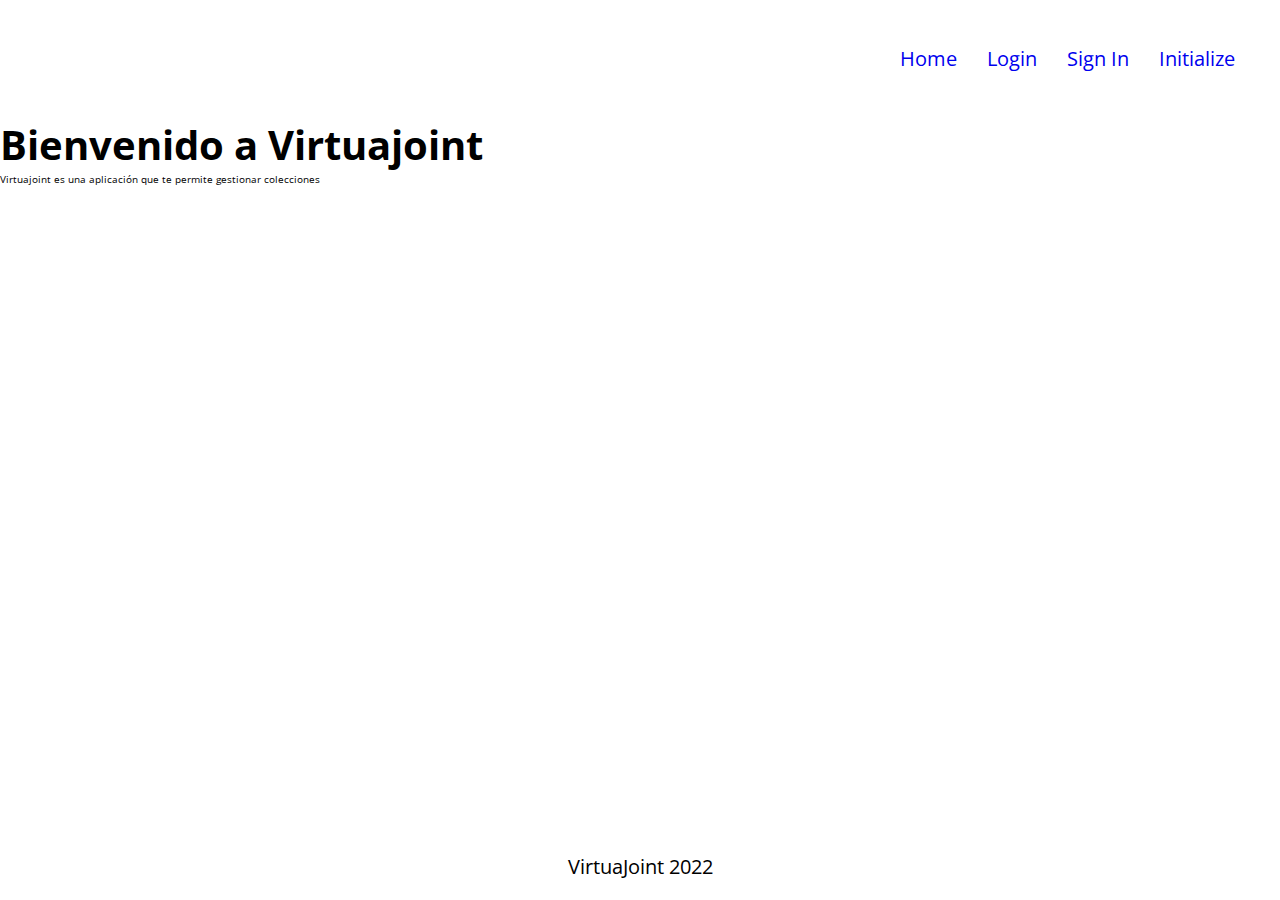
==== public/index.html @ 9a673e8e "Añadí un todo al footer en el login" ====
<!DOCTYPE html>
<html lang="en">

<head>
    <meta charset="UTF-8">
    <meta http-equiv="X-UA-Compatible" content="IE=edge">
    <meta name="viewport" content="width=device-width, initial-scale=1.0">
    <link rel="preconnect" href="https://fonts.googleapis.com">
    <link rel="preconnect" href="https://fonts.gstatic.com" crossorigin>
    <link href="https://fonts.googleapis.com/css2?family=Open+Sans:wght@300;400;500&display=swap" rel="stylesheet">
    <link rel="stylesheet" href="./css/styles.css">
    <title>Home - VirtuaJoint</title>
</head>

<body>
    <nav class="navbar">
        <ul class="navbar-menu">
            <li> <a href="http://virtuajoint.test/">Home</a> </li>
            <li> <a href="http://virtuajoint.test/login.html">Login</a> </li>
            <li> <a href="http://virtuajoint.test/signin.html">Sign In</a> </li>
            <li> <a href="http://virtuajoint.test/initialize.html">Initialize</a></li>
        </ul>
    </nav>

    <section class="heroSection">
        <h1>Bienvenido a Virtuajoint</h1>
        <p>Virtuajoint es una aplicación que te permite gestionar colecciones</p>
    </section>

    <footer class="footer">
        <!-- TODO Hay que trabajar en este footer -->
        <p>VirtuaJoint 2022</p>
    </footer>
</body>

</html>
---- public/css/styles.css ----
* {
    margin: 0;
    padding: 0;
    box-sizing: inherit;
    text-decoration: none;
    list-style: none;
    font-family: "Open Sans", sans-serif;
}
html {
    font-size: 62.5%; /*Validar si esto nos funciona*/
    scroll-behavior: smooth;
    box-sizing: border-box;
}

body {
    position: relative;
    height: 100vh;
}

h1 {
    font-size: 4rem;
}

.navbar {
    display: flex;
    justify-content: end;
    text-align: center;
    padding: 3rem;
    font-size: 2rem;
}

.navbar-menu {
    display: flex;
    flex-direction: row;
}

.navbar-menu li {
    padding: 1.5rem;
}

.hero {
    display: flex;
    justify-content: center;
    align-items: center;
    height: 70vh;
}

.hero h1 {
    text-align: center;
}

.footer {
    position: absolute;
    bottom: 0;
    width: 100%;
    padding: 2rem;
    text-align: center;
    font-size: 2rem;
}

@media (max-width: 640px) {
    .navbar {
        justify-content: center;
    }

    .hero {
        height: 50vh;
    }

    .navbar-menu {
        flex-direction: column;
    }
}

span.asterisk{
    color: crimson;
}
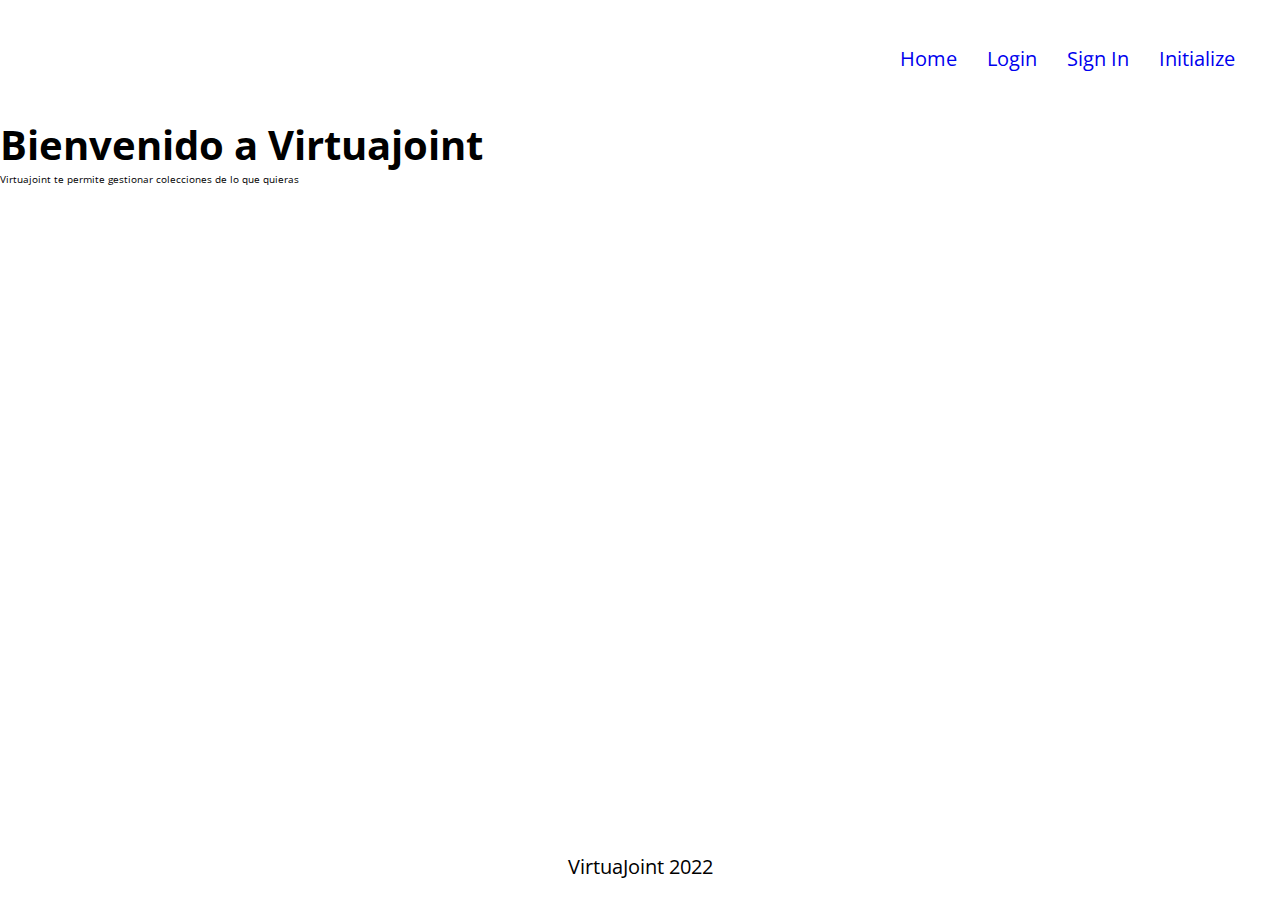
==== commit b2caf384: "Agregué los campos faltantes del login en la BD" ====
--- a/public/index.html
+++ b/public/index.html
@@ -24,11 +24,11 @@
 
     <section class="heroSection">
         <h1>Bienvenido a Virtuajoint</h1>
-        <p>Virtuajoint es una aplicación que te permite gestionar colecciones</p>
+        <p>Virtuajoint te permite gestionar colecciones de lo que quieras</p>
     </section>
 
     <footer class="footer">
-        <!-- TODO Hay que trabajar en este footer -->
+        <!-- TODO @humberto Hay que trabajar en este footer -->
         <p>VirtuaJoint 2022</p>
     </footer>
 </body>
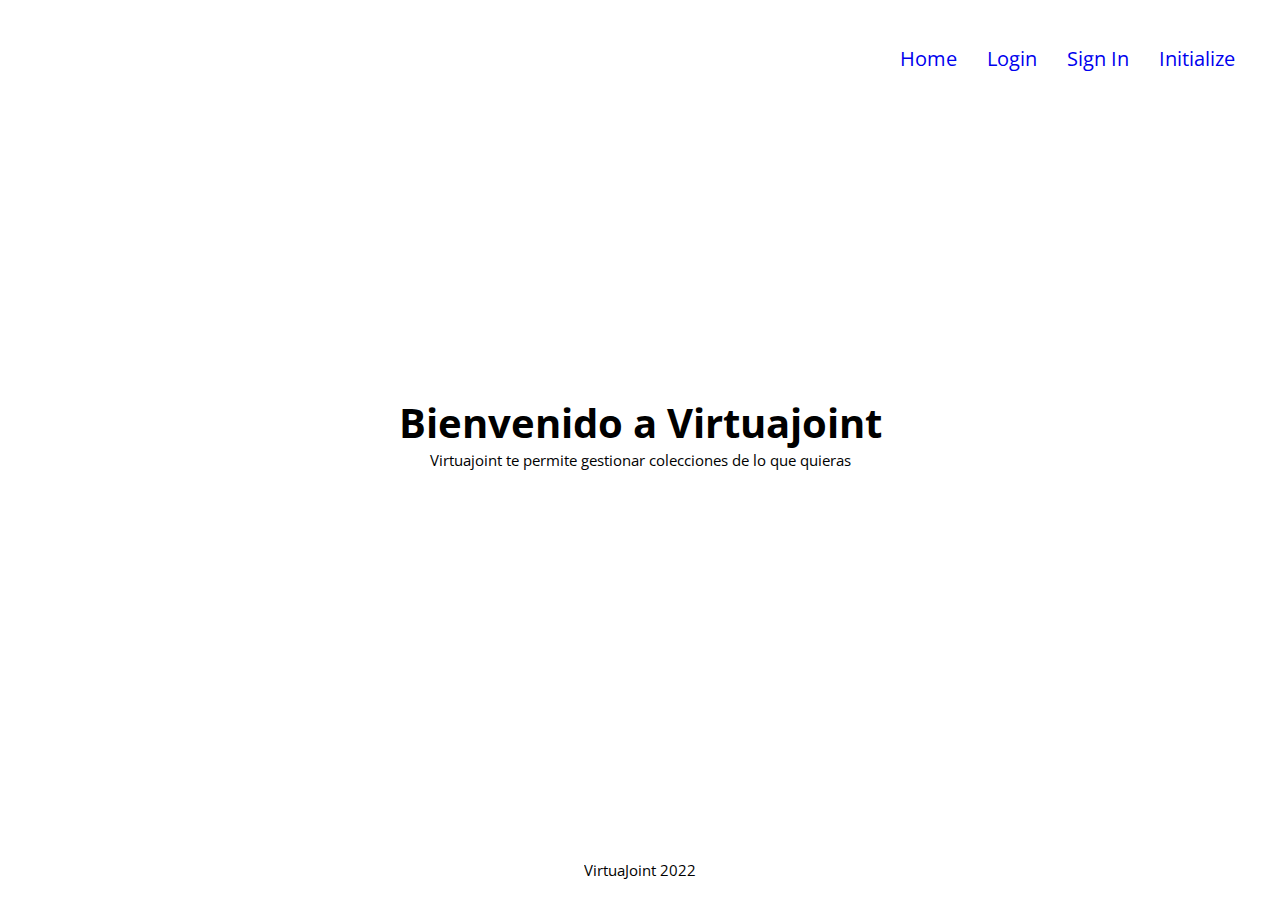
==== commit e658bdc0: "Realizados los TODOs acotados por Natán, corregidos los estilos generales" ====
--- a/public/index.html
+++ b/public/index.html
@@ -22,7 +22,7 @@
         </ul>
     </nav>
 
-    <section class="heroSection">
+    <section class="heroSection mainSection">
         <h1>Bienvenido a Virtuajoint</h1>
         <p>Virtuajoint te permite gestionar colecciones de lo que quieras</p>
     </section>
--- a/public/css/styles.css
+++ b/public/css/styles.css
@@ -21,6 +21,22 @@
     font-size: 4rem;
 }
 
+h2 {
+    font-size: 2rem;
+}
+
+p,
+label {
+    font-size: 1.5rem;
+}
+
+input {
+    width: 40rem;
+    height: 4rem;
+    padding: 0 1rem;
+    font-size: 1.5rem;
+}
+
 .navbar {
     display: flex;
     justify-content: end;
@@ -38,15 +54,44 @@
     padding: 1.5rem;
 }
 
-.hero {
+.mainSection {
     display: flex;
+    flex-direction: column;
     justify-content: center;
     align-items: center;
     height: 70vh;
+    width: 100%;
 }
 
-.hero h1 {
-    text-align: center;
+.form-login {
+    display: flex;
+    flex-direction: column;
+    padding: 5rem;
+}
+
+.form-signin {
+    display: flex;
+    flex-direction: row;
+    gap: 5rem;
+    padding: 5rem;
+}
+
+form input {
+    margin-bottom: 1rem;
+}
+
+input[type="submit"] {
+    margin-top: 2rem;
+}
+
+.form-div {
+    display: flex;
+    flex-direction: column;
+}
+
+.link-forgotPassword {
+    color: blue;
+    text-decoration: underline;
 }
 
 .footer {
@@ -58,9 +103,18 @@
     font-size: 2rem;
 }
 
-@media (max-width: 640px) {
+@media (max-width: 900px) {
+    form {
+        flex-direction: column;
+        gap: 0;
+    }
+
     .navbar {
         justify-content: center;
+    }
+
+    .mainSection {
+        margin-top: 5rem;
     }
 
     .hero {
@@ -70,9 +124,13 @@
     .navbar-menu {
         flex-direction: column;
     }
+
+    .footer {
+        position: relative;
+        margin-top: 10rem;
+    }
 }
 
-span.asterisk{
+span.asterisk {
     color: crimson;
 }
-
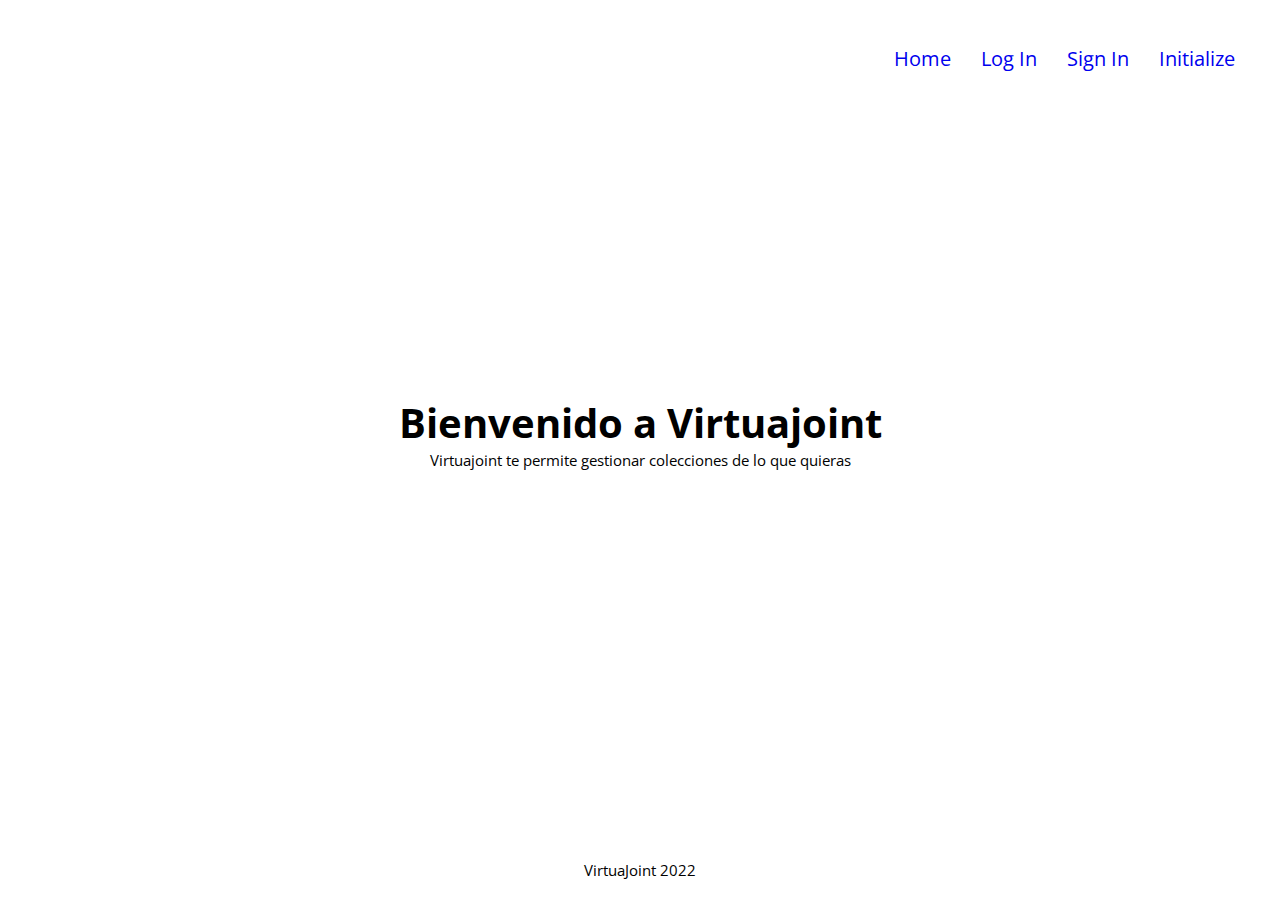
==== commit 3d6bed1a: "quite algunos espacios en blanco en el index" ====
--- a/public/index.html
+++ b/public/index.html
@@ -11,26 +11,22 @@
     <link rel="stylesheet" href="./css/styles.css">
     <title>Home - VirtuaJoint</title>
 </head>
-
 <body>
     <nav class="navbar">
         <ul class="navbar-menu">
             <li> <a href="http://virtuajoint.test/">Home</a> </li>
-            <li> <a href="http://virtuajoint.test/login.html">Login</a> </li>
+            <li> <a href="http://virtuajoint.test/login.html">Log In</a> </li>
             <li> <a href="http://virtuajoint.test/signin.html">Sign In</a> </li>
             <li> <a href="http://virtuajoint.test/initialize.html">Initialize</a></li>
         </ul>
     </nav>
-
     <section class="heroSection mainSection">
         <h1>Bienvenido a Virtuajoint</h1>
         <p>Virtuajoint te permite gestionar colecciones de lo que quieras</p>
     </section>
-
     <footer class="footer">
         <!-- TODO @humberto Hay que trabajar en este footer -->
         <p>VirtuaJoint 2022</p>
     </footer>
 </body>
-
 </html>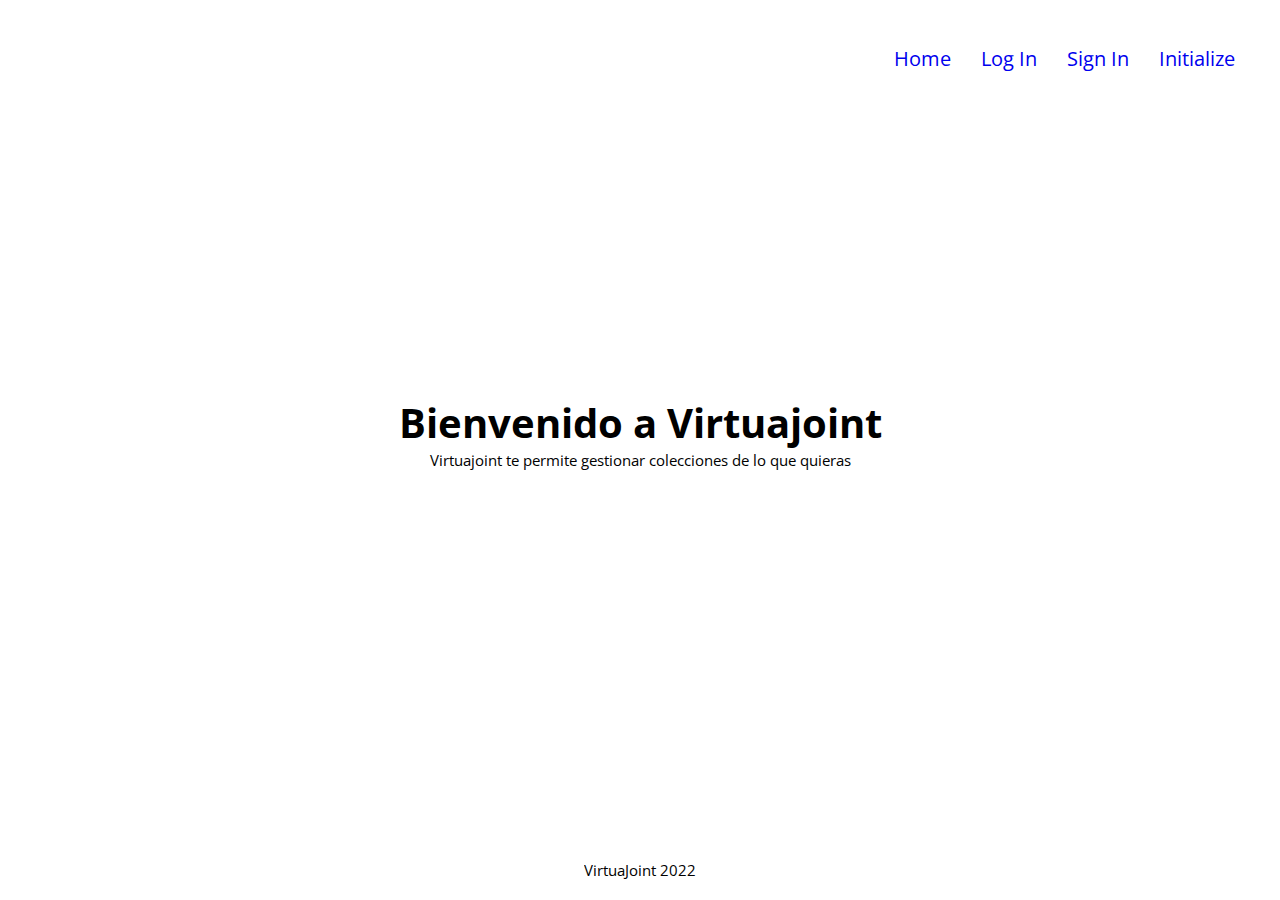
==== commit 1af27f80: "Merge branch 'main' of https://github.com/natan9019/virtuajoint" ====
--- a/public/index.html
+++ b/public/index.html
@@ -25,7 +25,6 @@
         <p>Virtuajoint te permite gestionar colecciones de lo que quieras</p>
     </section>
     <footer class="footer">
-        <!-- TODO @humberto Hay que trabajar en este footer -->
         <p>VirtuaJoint 2022</p>
     </footer>
 </body>
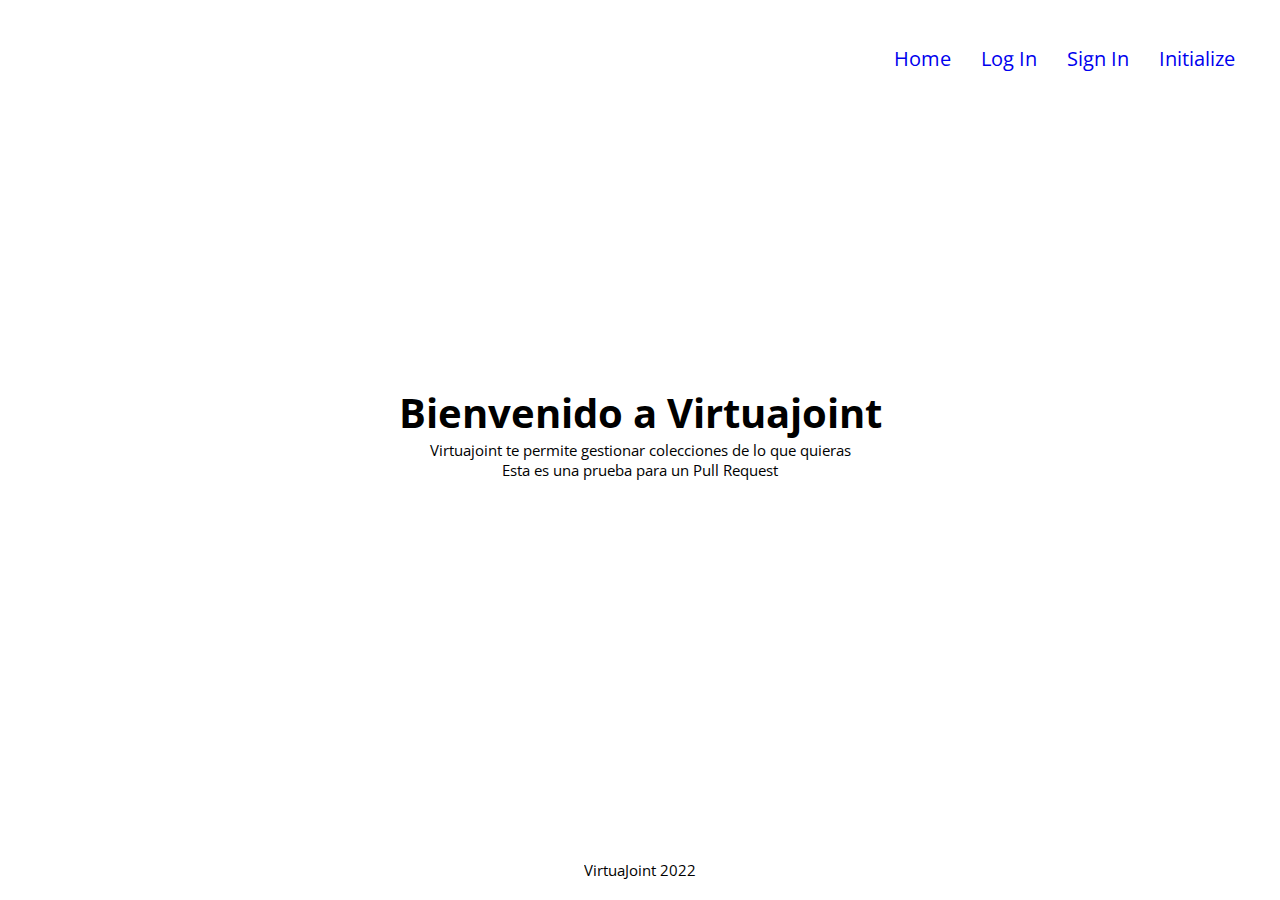
==== commit bbb88dbb: "Prueba para hacer un pull request" ====
--- a/public/index.html
+++ b/public/index.html
@@ -11,6 +11,7 @@
     <link rel="stylesheet" href="./css/styles.css">
     <title>Home - VirtuaJoint</title>
 </head>
+
 <body>
     <nav class="navbar">
         <ul class="navbar-menu">
@@ -23,9 +24,11 @@
     <section class="heroSection mainSection">
         <h1>Bienvenido a Virtuajoint</h1>
         <p>Virtuajoint te permite gestionar colecciones de lo que quieras</p>
+        <p>Esta es una prueba para un Pull Request</p>
     </section>
     <footer class="footer">
         <p>VirtuaJoint 2022</p>
     </footer>
 </body>
+
 </html>--- a/public/css/styles.css
+++ b/public/css/styles.css
@@ -69,11 +69,12 @@
     padding: 5rem;
 }
 
+/* FIXME @HUMBERTO Modifiqué momentaneamente este estilo para acomodar el formulario */
 .form-signin {
-    display: flex;
+    display: grid;
     flex-direction: row;
-    gap: 5rem;
-    padding: 5rem;
+    /* gap: 5rem;
+    padding: 5rem; */
 }
 
 form input {
@@ -134,3 +135,4 @@
 span.asterisk {
     color: crimson;
 }
+
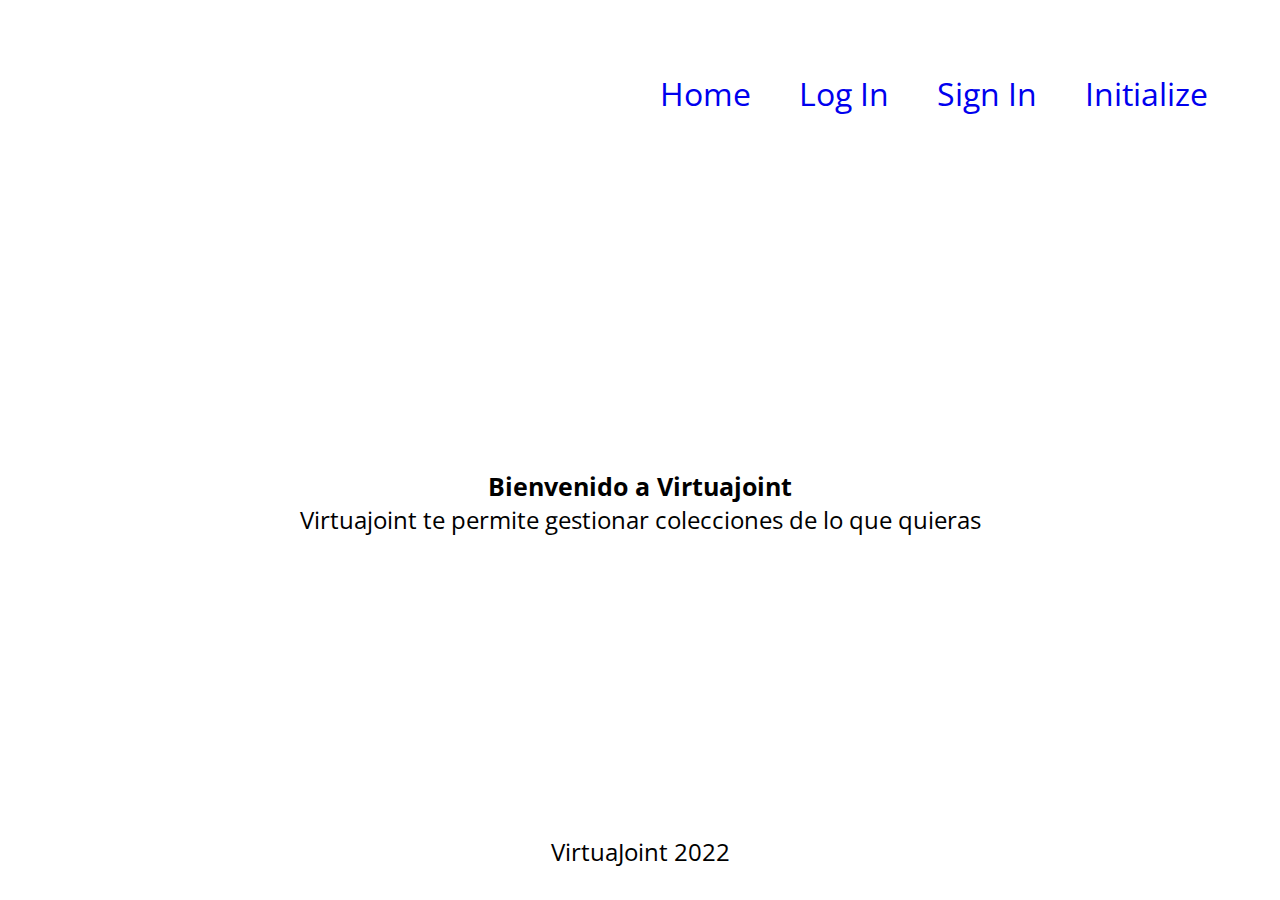
==== commit 7963a8d0: "Ahora la contraseña se valida por hash y ya no por las letras de la misma" ====
--- a/public/index.html
+++ b/public/index.html
@@ -24,7 +24,6 @@
     <section class="heroSection mainSection">
         <h1>Bienvenido a Virtuajoint</h1>
         <p>Virtuajoint te permite gestionar colecciones de lo que quieras</p>
-        <p>Esta es una prueba para un Pull Request</p>
     </section>
     <footer class="footer">
         <p>VirtuaJoint 2022</p>
--- a/public/css/styles.css
+++ b/public/css/styles.css
@@ -7,7 +7,7 @@
     font-family: "Open Sans", sans-serif;
 }
 html {
-    font-size: 62.5%; /*Validar si esto nos funciona*/
+    /* font-size: 62.5%; FIXME  @humberto Hay que cambiar esta propiedad*/
     scroll-behavior: smooth;
     box-sizing: border-box;
 }
@@ -18,11 +18,13 @@
 }
 
 h1 {
-    font-size: 4rem;
+    /* Cambie este valor por px */
+    font-size: 25px;
 }
 
 h2 {
-    font-size: 2rem;
+    /* Cambie este valor por px */
+    font-size: 18px;
 }
 
 p,
@@ -66,7 +68,7 @@
 .form-login {
     display: flex;
     flex-direction: column;
-    padding: 5rem;
+    padding: 5px;
 }
 
 /* FIXME @HUMBERTO Modifiqué momentaneamente este estilo para acomodar el formulario */
@@ -136,3 +138,5 @@
     color: crimson;
 }
 
+
+
